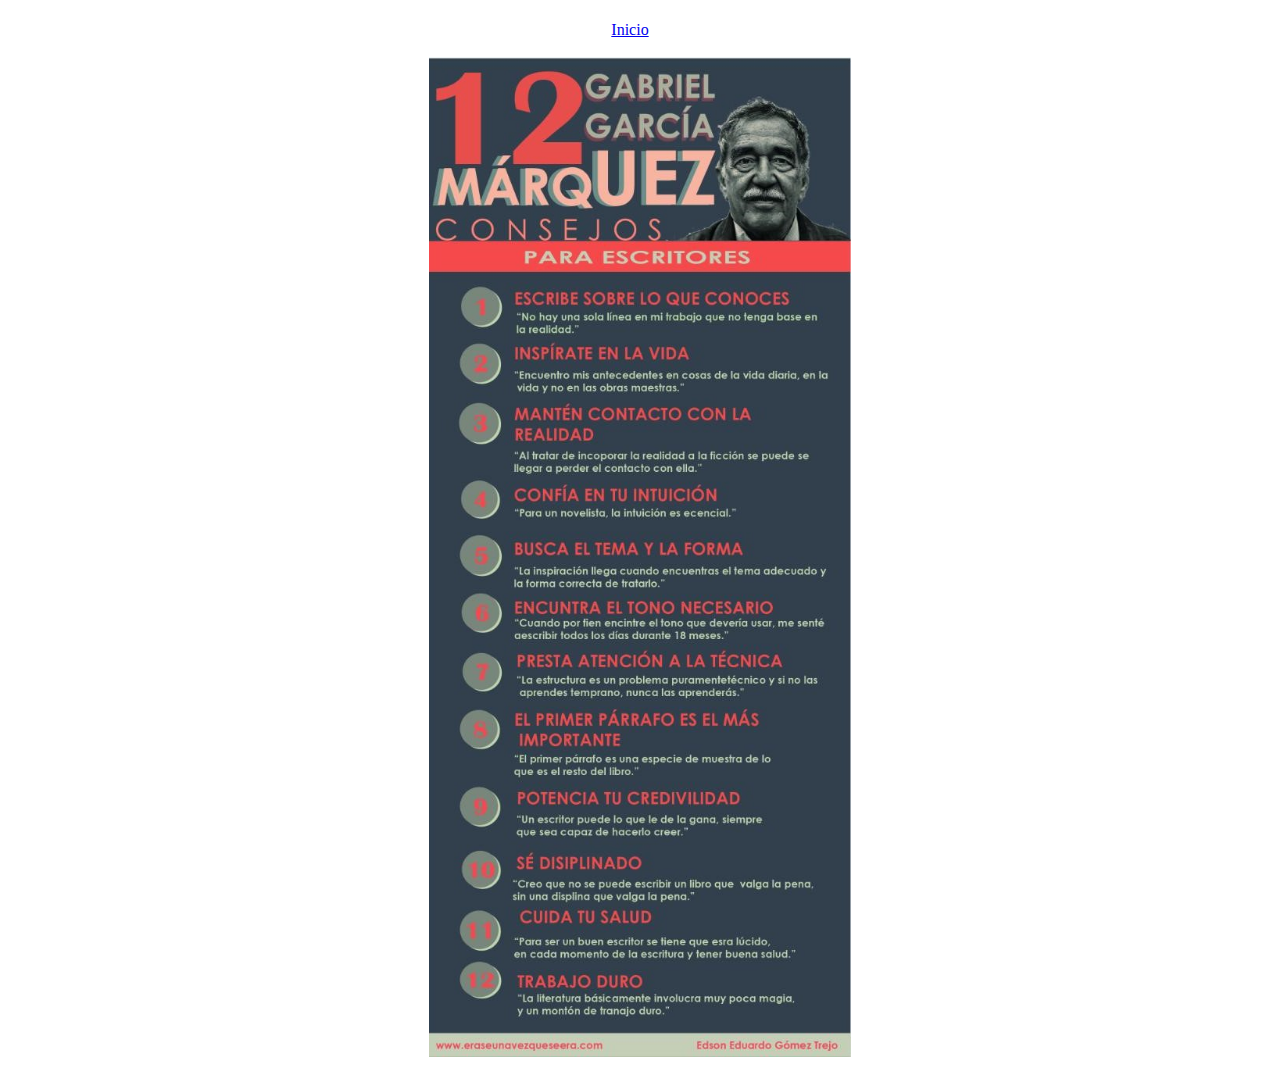
==== galeria.html @ ddc39ba8 "first commit" ====
<!doctype html>
<html>
<head>
<meta charset="utf-8">
<title>Poemas</title>
 <link href="../Garcia marquez/style 4.css" type="text/css" rel="stylesheet"/>
</head>

<body>
	<div id="contenedor">
	   <header><h1></h1></header>
	   <nav>
		   <center>
		<a href="index.html">Inicio</a>&nbsp; &nbsp; &nbsp;
		   </center>
		    </nav>
	   <section>
		   <br>
		   <center>
			<img src="info.jpg" height="1000">
			</center>
		</section>
		   
	  
	</div>
</body>
</html>
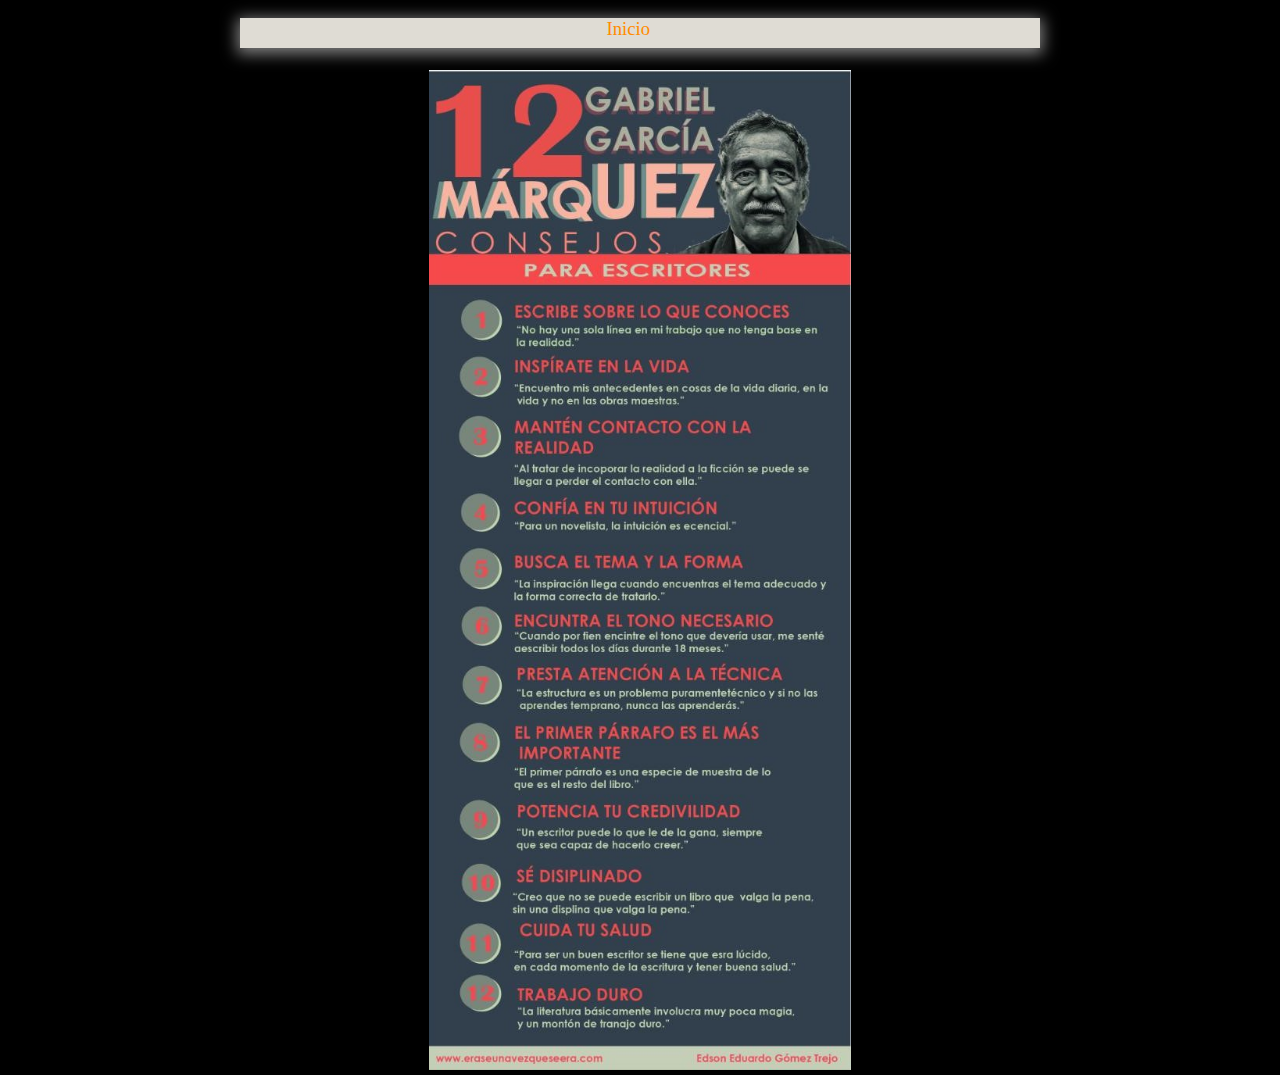
==== commit 17f551c5: "fixed styles" ====
--- a/galeria.html
+++ b/galeria.html
@@ -3,7 +3,7 @@
 <head>
 <meta charset="utf-8">
 <title>Poemas</title>
- <link href="../Garcia marquez/style 4.css" type="text/css" rel="stylesheet"/>
+ <link href="style 4.css" type="text/css" rel="stylesheet"/>
 </head>
 
 <body>
@@ -11,7 +11,7 @@
 	   <header><h1></h1></header>
 	   <nav>
 		   <center>
-		<a href="index.html">Inicio</a>&nbsp; &nbsp; &nbsp;
+		<a href="inicio.html">Inicio</a>&nbsp; &nbsp; &nbsp;
 		   </center>
 		    </nav>
 	   <section>
--- a/style 4.css
+++ b/style 4.css
@@ -0,0 +1,31 @@
+@charset "utf-8";
+/* CSS Document */
+
+body{
+	margin: 0px;
+	background-color: currentColor;
+}
+#contenedor{
+	width: 800px;
+	margin: 0 auto;
+	text-align: center;
+    color:aliceblue;
+	font-size:14pt;
+}
+header h1{
+    color:#FFF;	
+	line-height: 120px;
+	text-align: center;
+	color:darkorange;
+	font-size:20pt;
+}
+nav{
+	height: 30px;
+	width: 100%;
+	background-color:#DFDCD4;
+	box-shadow:0px 3px 15px 3px Grey;
+}
+nav a{
+	text-decoration: none;
+	color:darkorange;
+}
